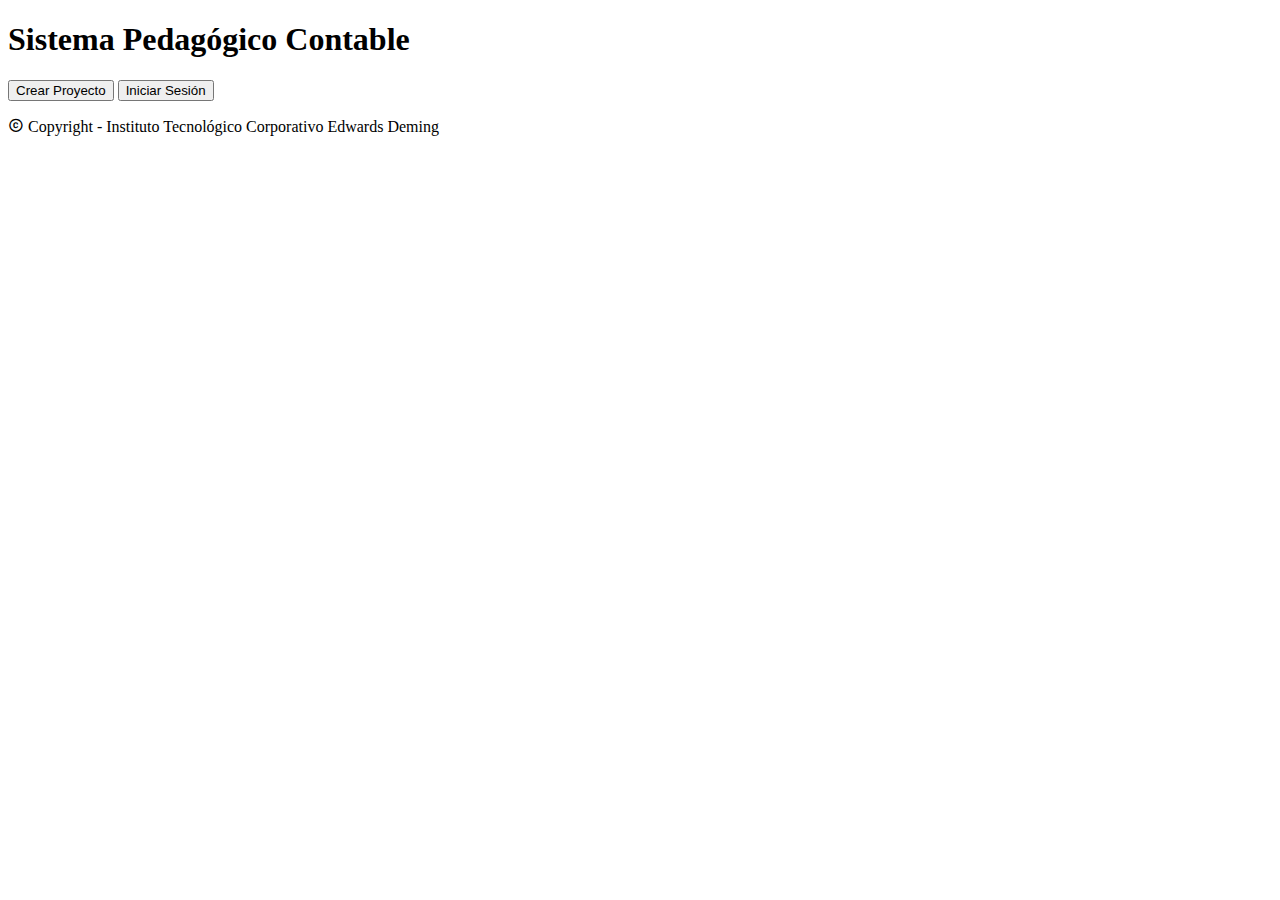
==== Fase 1/pantalla-1/index.html @ 024f924a "first commit" ====
<!DOCTYPE html>
<html lang="en">
<head>
  <meta charset="UTF-8">
  <meta http-equiv="X-UA-Compatible" content="IE=edge">
  <meta name="description" content="Sistema Pedagógico Contable - Instituto Tecnológico Corporativo Edwards Deming">
  <meta name="viewport" content="width=device-width, initial-scale=1.0">
  <title>Sistema Pedagógico Contable | Instituto Tecnológico Corporativo Edwards Deming</title>
  <link rel="stylesheet" href="Styles.css">
  <link rel="stylesheet" href="../../img/style.css">
  <link rel="shortcut icon" href="../../img/logo-deming-1.png" type="image/x-icon">
</head>
<body>
  <div class="container">
    <header class="header">
      <h1 class="program_name">Sistema Pedagógico Contable</h1>
    </header>
    <div class="content">
      <a href="../pantalla-2/index.html"><button class="btn-primary">Crear Proyecto</button></a>
      <a href="../login/index.html"><button class="btn-secondary">Iniciar Sesión</button></a>
    </div>
    <footer class="footer">
      <p class="derechos"><span class="icon-copyright"></span> Copyright - Instituto Tecnológico Corporativo Edwards Deming</p>
    </footer>
  </div>
</body>
</html>
---- img/style.css ----
@font-face {
  font-family: 'icomoon';
  src:  url('fonts/icomoon.eot?iy7wam');
  src:  url('fonts/icomoon.eot?iy7wam#iefix') format('embedded-opentype'),
    url('fonts/icomoon.ttf?iy7wam') format('truetype'),
    url('fonts/icomoon.woff?iy7wam') format('woff'),
    url('fonts/icomoon.svg?iy7wam#icomoon') format('svg');
  font-weight: normal;
  font-style: normal;
  font-display: block;
}

[class^="icon-"], [class*=" icon-"] {
  /* use !important to prevent issues with browser extensions that change fonts */
  font-family: 'icomoon' !important;
  speak: never;
  font-style: normal;
  font-weight: normal;
  font-variant: normal;
  text-transform: none;
  line-height: 1;

  /* Better Font Rendering =========== */
  -webkit-font-smoothing: antialiased;
  -moz-osx-font-smoothing: grayscale;
}

.icon-copyright:before {
  content: "\e900";
}
.icon-pencil:before {
  content: "\e905";
}
.icon-copy:before {
  content: "\e92c";
}
.icon-folder-download:before {
  content: "\e933";
}
.icon-floppy-disk:before {
  content: "\e962";
}
.icon-user:before {
  content: "\e971";
}
.icon-bin:before {
  content: "\e9ac";
}
.icon-switch:before {
  content: "\e9b6";
}
.icon-ctrl:before {
  content: "\ea50";
}
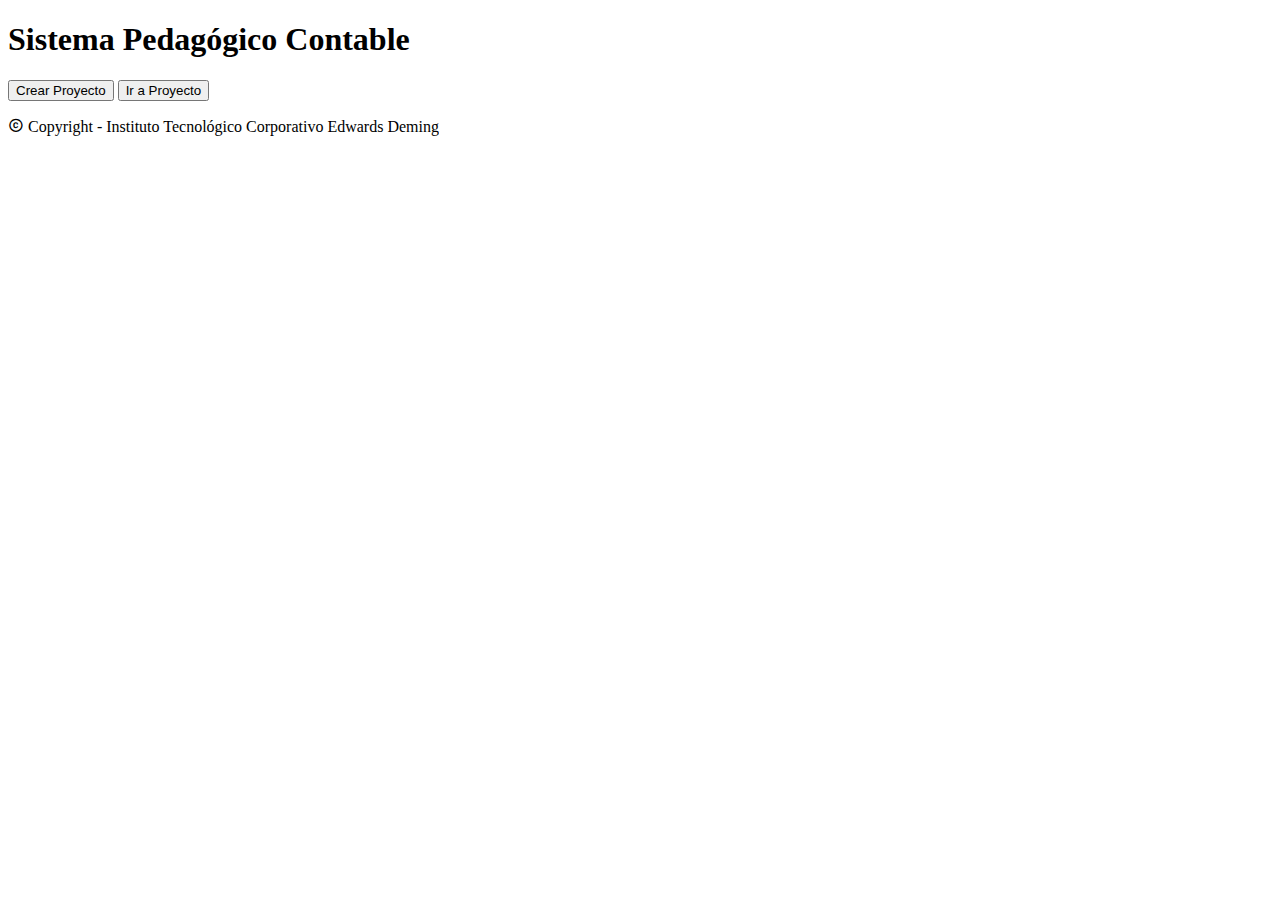
==== commit a303810c: "Eliminando el login" ====
--- a/Fase 1/pantalla-1/index.html
+++ b/Fase 1/pantalla-1/index.html
@@ -17,7 +17,7 @@
     </header>
     <div class="content">
       <a href="../pantalla-2/index.html"><button class="btn-primary">Crear Proyecto</button></a>
-      <a href="../login/index.html"><button class="btn-secondary">Iniciar Sesión</button></a>
+      <a href="../pantalla-3/index.html"><button class="btn-secondary">Ir a Proyecto</button></a>
     </div>
     <footer class="footer">
       <p class="derechos"><span class="icon-copyright"></span> Copyright - Instituto Tecnológico Corporativo Edwards Deming</p>
